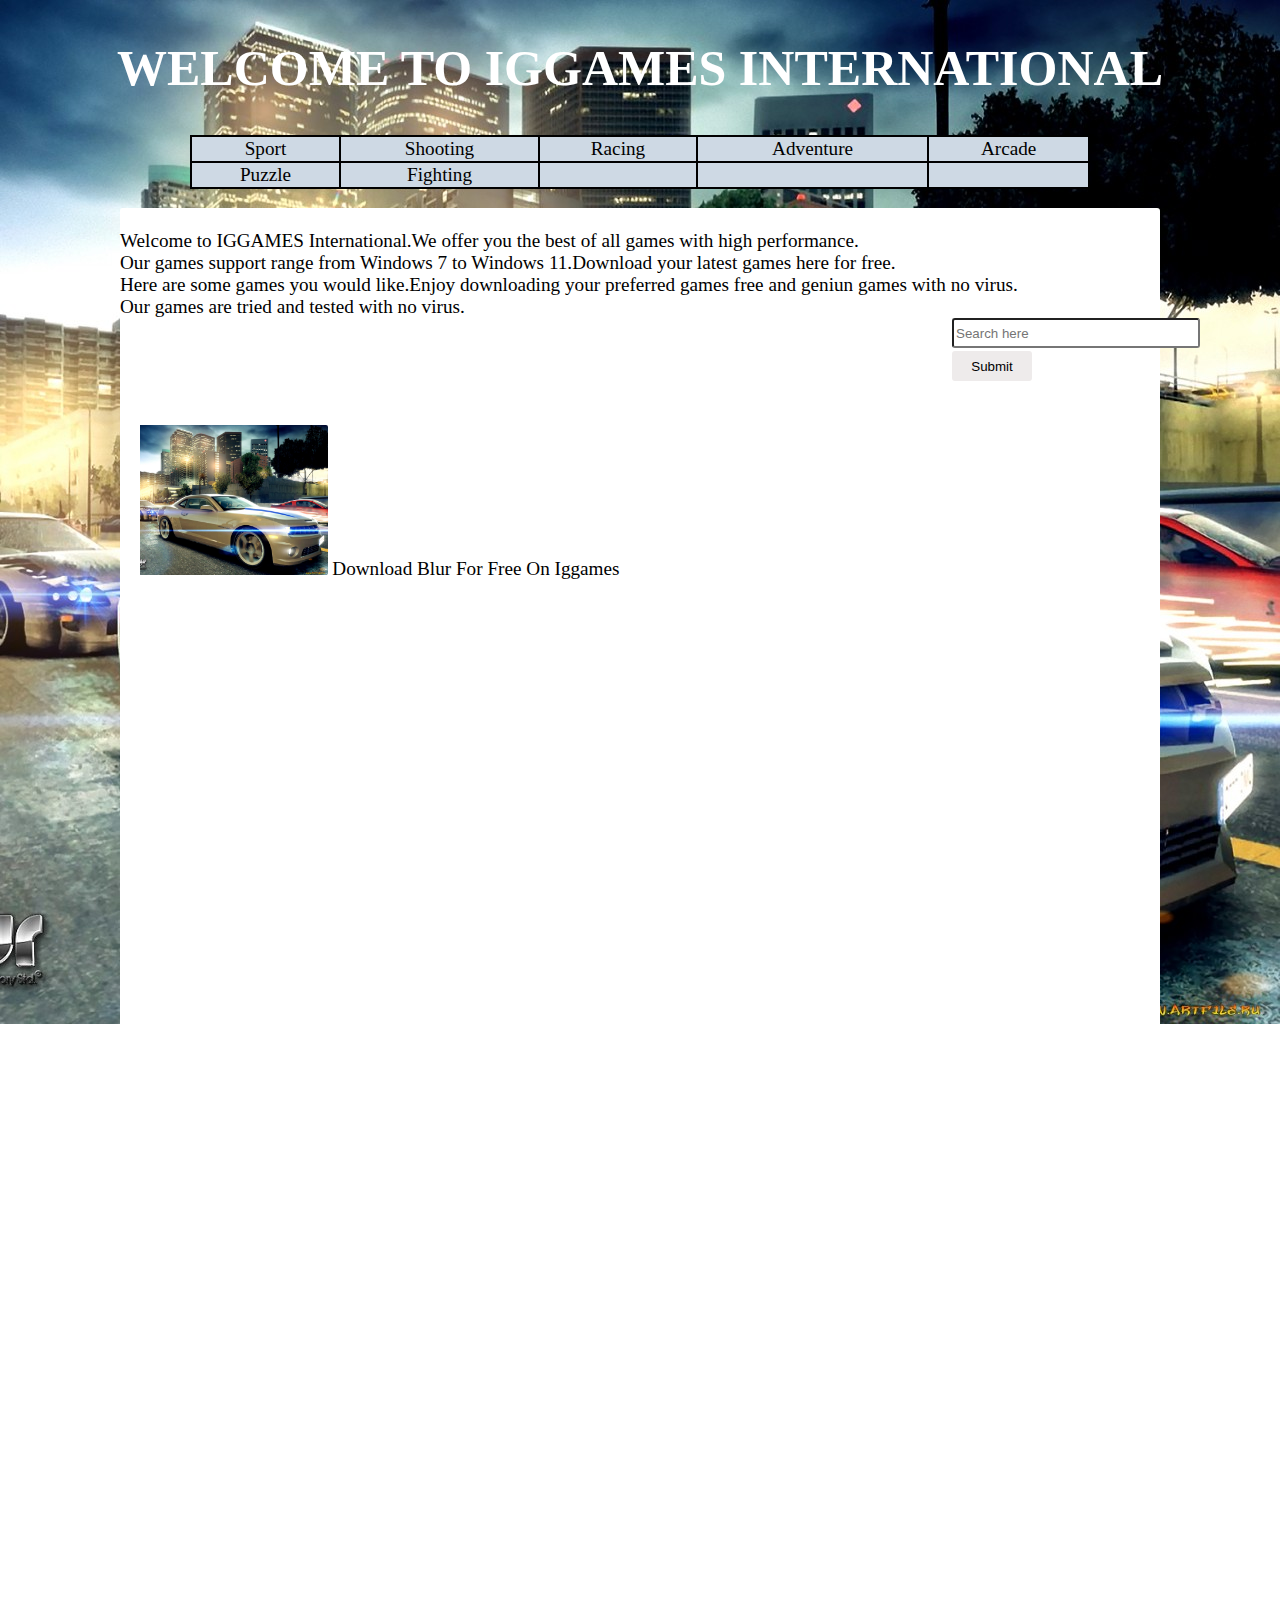
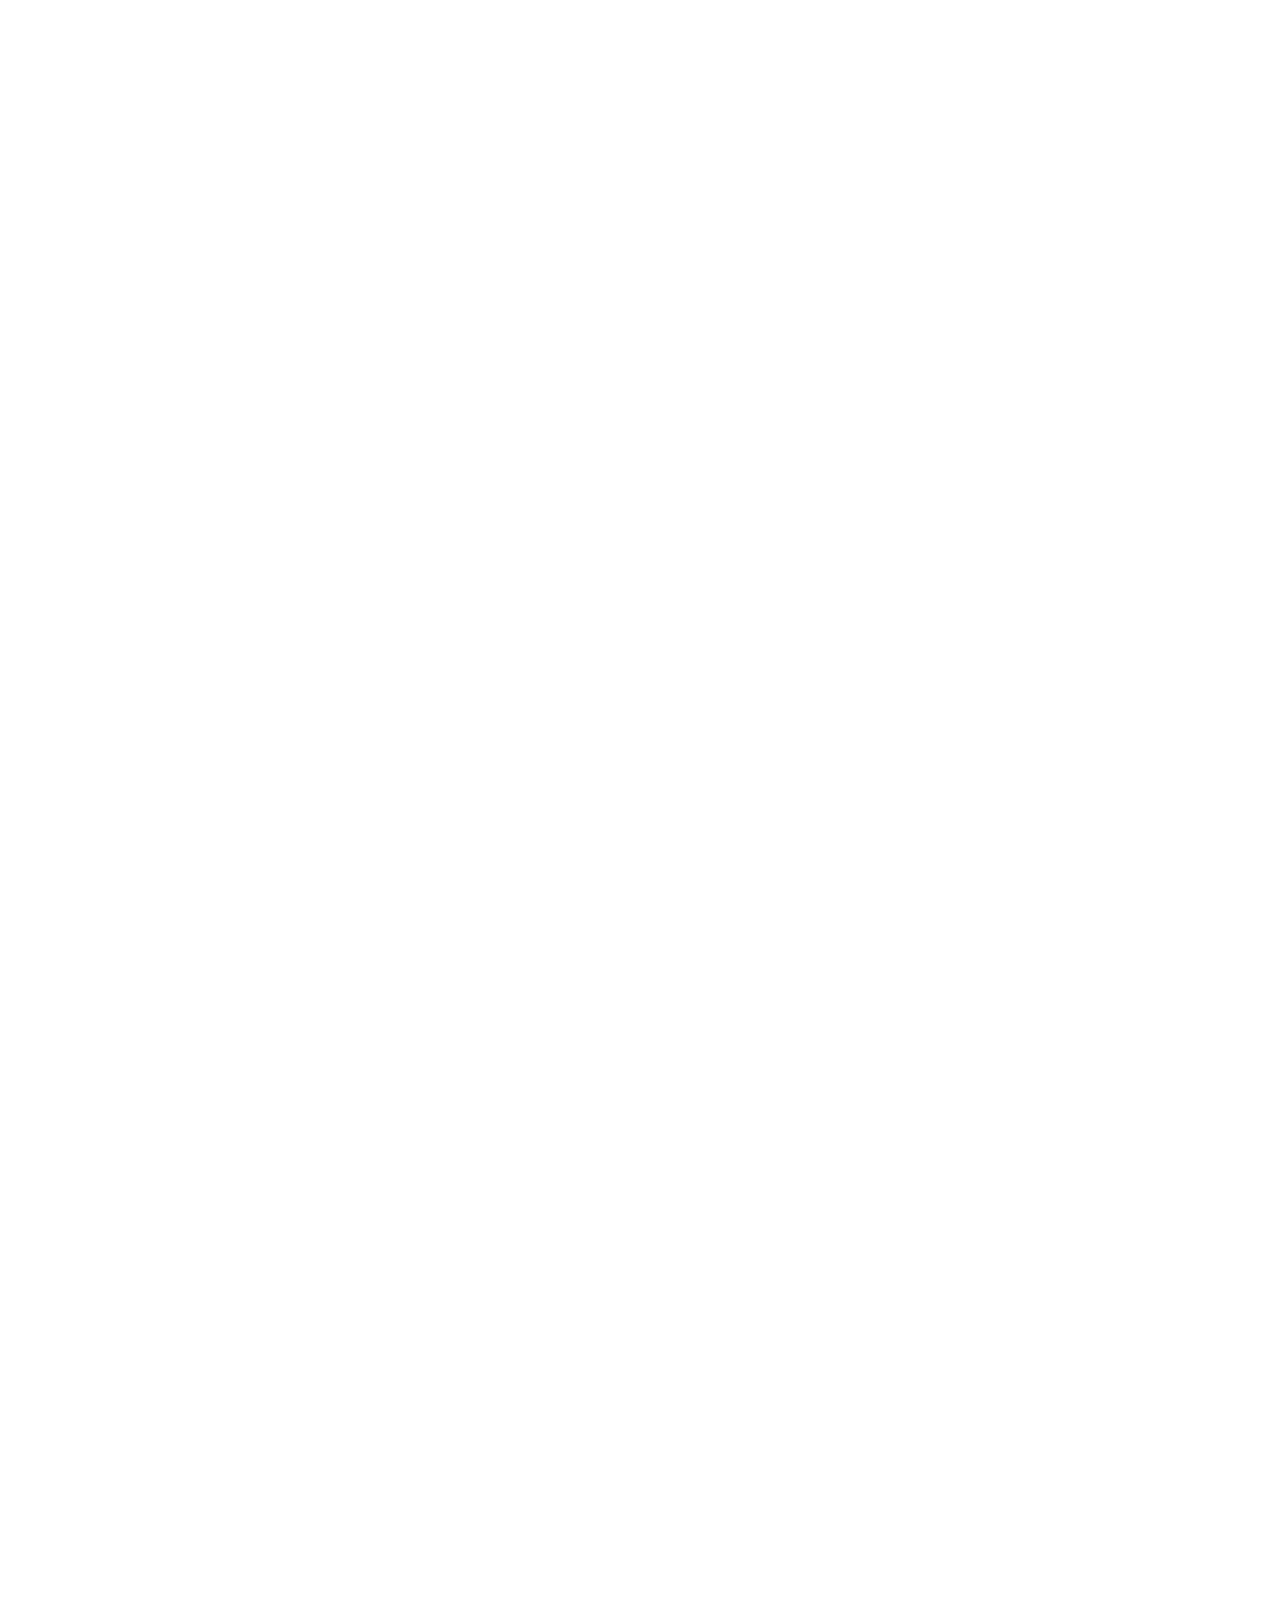
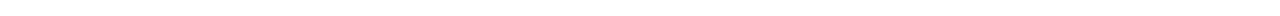
==== index.html @ b0ae0602 "Add files via upload" ====
<!DOCTYPE html>
<html>
  <h1>WELCOME TO IGGAMES INTERNATIONAL</h1>
      <link rel="icon" type="image/png" href="css/favicon.png"/>
      <title>Home of Games</title>
      <link rel="stylesheet" href="css/style.css" />
   <p>
  <table id="1">
    <tr>
      <td><a href="Sport.html">Sport</a></td>
      <td><a href="Shooting.html">Shooting</a></td>
      <td><a href="Racing.html">Racing</a></td>
      <td><a href="Adventure.html">Adventure</a></td>
      <td><a href="Arcade.html">Arcade</a></td>
    </tr>
    <tr>
      <td><a href="Puzzle.html">Puzzle</a></td>
      <td><a href="Fighting">Fighting</a></td>
      <td></td>
      <td></td>
      <td></td>
</center>
  </table>
   
   </p>
   <p>
   <section>
   <body>
    
   <br>Welcome to IGGAMES International.We offer you the best of all games with high performance.<br>
   Our games support range from Windows 7 to Windows 11.Download your latest games here for free.<br>
   Here are some games you would like.Enjoy downloading your preferred games free and geniun games with no virus.</br>
   Our games are tried and tested with no virus.
  <form>
<input id="Search" type="text" placeholder="Search here" /><br>
<button id="Submit">Submit</button>
  </form>

  <br>
  <br>
  <img src="css/Wallpapers/Blur.Wallpapers.19.jpg"/>
    Download Blur For Free On Iggames  
  
  
  
  </p>
  </body>
  </section>
  </div>
  </body>
</html>
---- css/style.css ----
h1 {
    text-align: center;
    border: 50px;
    color: rgb(0, 0, 0);
    font-size: 50px;
    color: rgb(255, 255, 255);
    font-style: normal;
    padding-top: 5px;
    padding-bottom: 5px;

}

body {

    color: black;
    font-style: italic;
    font-style: normal;
    color: rgb(0, 0, 0);
    background-color: white;
    text-align: left;
    border-left: none;
    border-right: 5px;
    box-sizing: content-box;
    background-image: url('Wallpapers/Blur.Wallpapers.19.jpg');
    font-size: larger;
    background-repeat: no-repeat;
    background-attachment: fixed;
    background-size: cover;
    text-align: calc(2px);
}

a {
    text-decoration: none;
    display: inline-block;
    color: rgb(0, 0, 0);
}

tr {
    background-color: rgb(206, 217, 228);
    color: white;
    text-align: center;

    width: 50px;
}

td {
    color: rgb(255, 255, 255);
}

table {
    width: 900px;
    align-content: center;
    height: 30px;
    margin-left: auto;
    margin-right: auto;
    background-color: black;

}

section {
    background-color: white;
    height: 3000px;
    margin-left: 7rem;
    margin-right: 7rem;
    border-radius: 3px;
}

.container {
    padding-left: 20px;
    padding-right: 20px;
}

a:hover {
    color: red;
    text-decoration: underline;
    font-style: italic;
}


img {
    padding-left: 20px;
    height: 150px;
    border-radius: 2px;
}

#Search {
    width: 15rem;
    height: 1.5rem;
    border-radius: 3px;
    position: relative;
    margin-left: 52rem;
    margin-bottom: 3px;
}

#Submit {
    border-radius: 3px;
    border: none;
    height: 30px;
    margin-left: 52rem;
    width: 80px;
    background-color: rgb(238, 235, 235);
    
}
#Submit:hover{
    opacity: 0.7;
}
#Submit:active{
    opacity: 0.4;
}
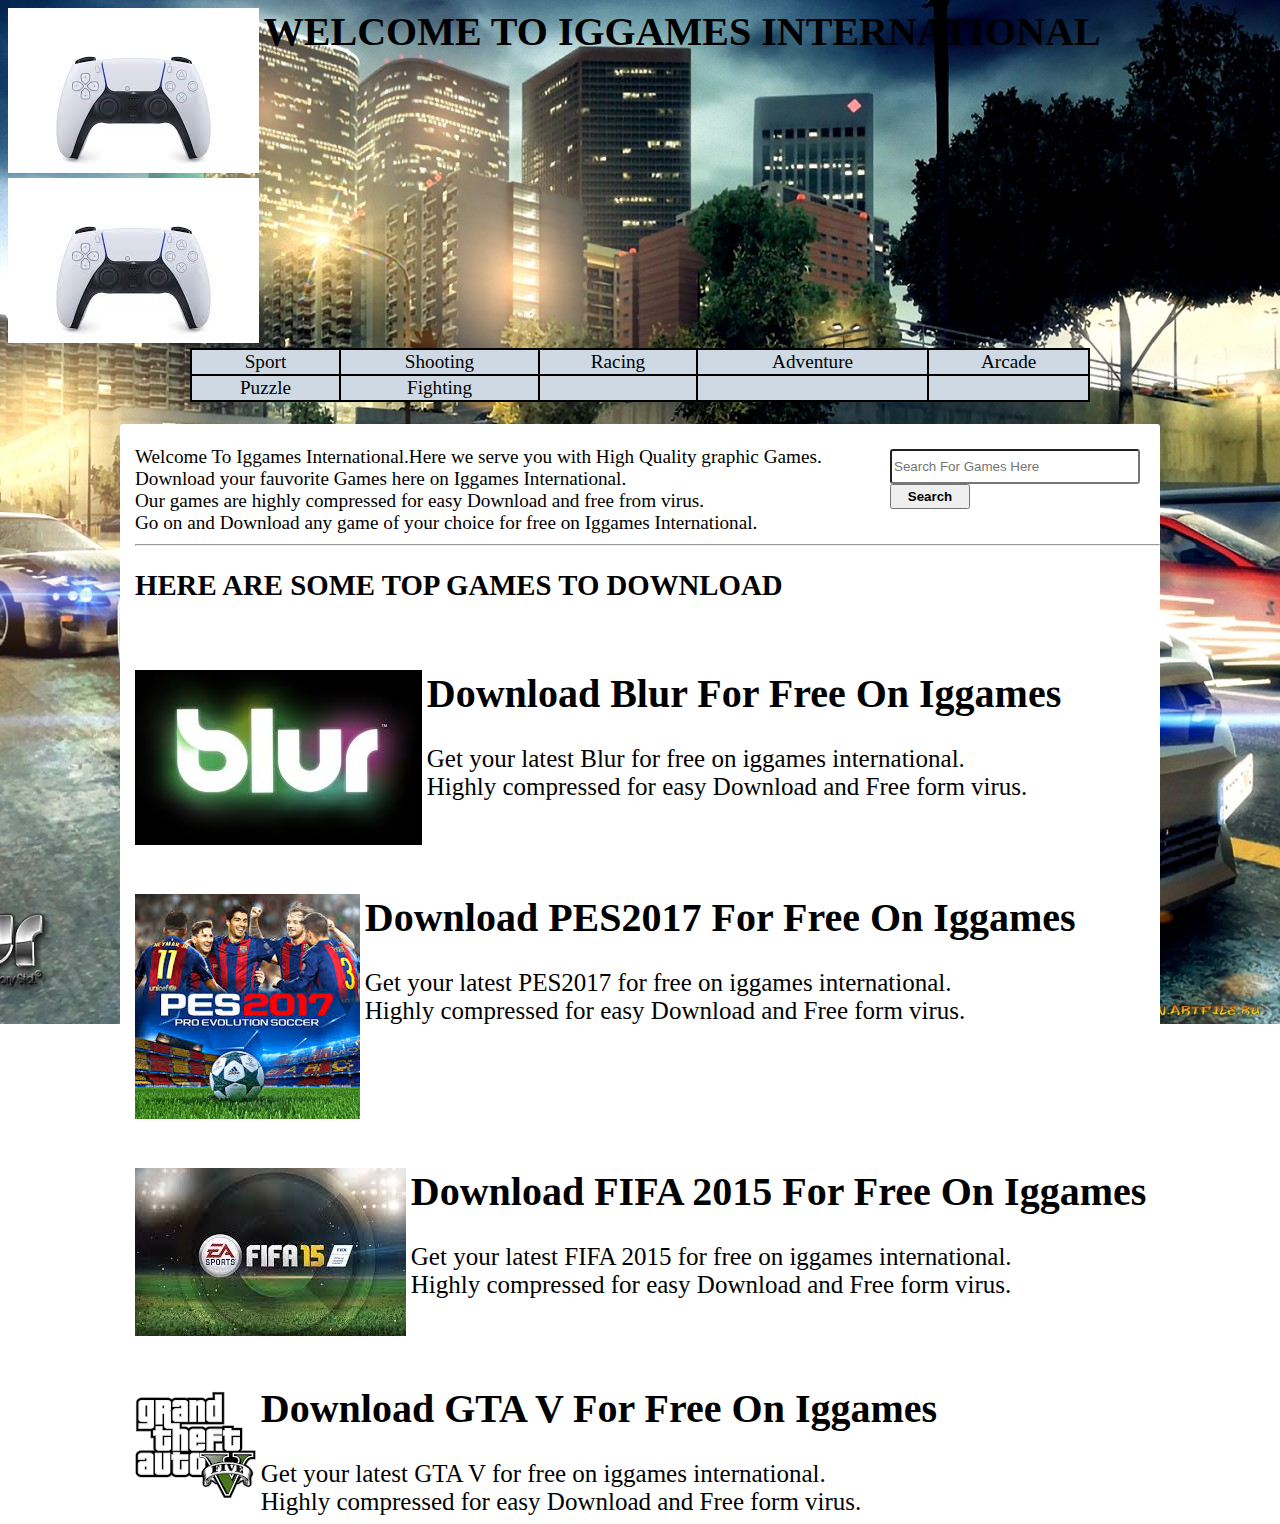
==== commit 2a17d591: "Add files via upload" ====
--- a/index.html
+++ b/index.html
@@ -1,51 +1,90 @@
 <!DOCTYPE html>
 <html>
-  <h1>WELCOME TO IGGAMES INTERNATIONAL</h1>
-      <link rel="icon" type="image/png" href="css/favicon.png"/>
-      <title>Home of Games</title>
-      <link rel="stylesheet" href="css/style.css" />
-   <p>
-  <table id="1">
-    <tr>
-      <td><a href="Sport.html">Sport</a></td>
-      <td><a href="Shooting.html">Shooting</a></td>
-      <td><a href="Racing.html">Racing</a></td>
-      <td><a href="Adventure.html">Adventure</a></td>
-      <td><a href="Arcade.html">Arcade</a></td>
-    </tr>
-    <tr>
-      <td><a href="Puzzle.html">Puzzle</a></td>
-      <td><a href="Fighting">Fighting</a></td>
-      <td></td>
-      <td></td>
-      <td></td>
-</center>
-  </table>
+  <head>  
+    <meta charset="UTF-8">
+    <meta http-equiv="X-UA-Compatible" content="IE=edge">
+    <meta name="viewpoint" content="width=device-width, initial-scale=1.0">
+    <link rel="icon" type="image/png" href="images/favicon.jpg"/>
+    <title>Home of Games</title>
+    <link rel="stylesheet" href="style.css" />
    
-   </p>
-   <p>
-   <section>
-   <body>
+  </head>
     
-   <br>Welcome to IGGAMES International.We offer you the best of all games with high performance.<br>
-   Our games support range from Windows 7 to Windows 11.Download your latest games here for free.<br>
-   Here are some games you would like.Enjoy downloading your preferred games free and geniun games with no virus.</br>
-   Our games are tried and tested with no virus.
-  <form>
-<input id="Search" type="text" placeholder="Search here" /><br>
-<button id="Submit">Submit</button>
-  </form>
-
-  <br>
-  <br>
-  <img src="css/Wallpapers/Blur.Wallpapers.19.jpg"/>
-    Download Blur For Free On Iggames  
+  <body> 
+    <!--<header>-->
+      <img src="images/Ps5 Pad2.jpeg" class="Pad">
+      <h1>WELCOME TO IGGAMES INTERNATIONAL</h1>  
+      <img src="images/Ps5 Pad2.jpeg" class="Pad1">
+    </header><br>
+    <table id="1">
+      <tr>
+        <td><a href="Sport.html">Sport</a></td>
+        <td><a href="Shooting.html">Shooting</a></td>
+        <td><a href="Racing.html">Racing</a></td>
+        <td><a href="Adventure.html">Adventure</a></td>
+        <td><a href="Arcade.html">Arcade</a></td>
+      </tr>
+      <tr>
+        <td><a href="Puzzle.html">Puzzle</a></td>
+        <td><a href="Fighting">Fighting</a></td>
+        <td></td>
+        <td></td>
+        <td></td>
+    </table><br>
+    
+    <section>
+      <form><br>
+        <input type="search" id="search1" placeholder="Search For Games Here"><br>
+        <button id="search">Search</button>
+      </form>
+      <div class="intro"><br> 
+        Welcome To Iggames International.Here we serve you with High Quality graphic Games.<br> 
+        Download your fauvorite Games here on Iggames International.<br>
+        Our games are highly compressed for easy Download and free from virus.<br>
+        Go on and Download any game of your choice for free on Iggames International.
+      </div>  
+        <hr>
+        
+      <h2>HERE ARE SOME TOP GAMES TO DOWNLOAD</h2><br><br>
+      <div class="games">
+        <div class="game-pic">
+        <img src="images/Blur.jpeg" class="Blur-pic">
+        </div>
+        <div class="game-title">
+          <span>Download Blur For Free On Iggames</span><br><br>
+          Get your latest Blur for free on iggames international.<br>Highly compressed for easy Download
+          and Free form virus.
+      </div>
   
+      <div class="games"><br><br>
+        <div class="game-pic">
+        <img src="images/PES 2017.jpeg" class="Blur-pic">
+        </div>
+        <div class="game-title">
+          <span>Download PES2017 For Free On Iggames</span><br><br>
+          Get your latest PES2017 for free on iggames international.<br>Highly compressed for easy Download
+          and Free form virus.
+      </div>
   
+      <div class="games"><br><br>
+        <div class="game-pic">
+        <img src="images/FIFA 2015.jpeg" class="Blur-pic">
+        </div>
+        <div class="game-title">
+          <span>Download FIFA 2015 For Free On Iggames</span><br><br>
+          Get your latest FIFA 2015 for free on iggames international.<br>Highly compressed for easy Download
+          and Free form virus.
+      </div>  
   
-  </p>
-  </body>
-  </section>
-  </div>
-  </body>
+      <div class="games"><br><br>
+        <div class="game-pic">
+        <img src="images/GTA 5.png" class="Blur-pic">
+        </div>
+        <div class="game-title">
+          <span>Download GTA V For Free On Iggames</span><br><br>
+          Get your latest GTA V for free on iggames international.<br>Highly compressed for easy Download
+          and Free form virus.
+      </div>
+    </section>
+  </body> 
 </html>
--- a/style.css
+++ b/style.css
@@ -0,0 +1,176 @@
+/*intro*/
+h1 {
+    text-align: center;
+    border: 50px;
+    color: rgb(0, 0, 0);
+    font-size: 40px;
+    font-style: normal;
+    display: inline;
+    margin: 0;
+    vertical-align: top;
+}
+header{
+    background-color: white;
+    display: inline-block;
+}
+
+.Pad1{
+    
+}
+
+.Pad{
+    display: inline-block;
+}
+
+
+body {
+
+    color: black;
+    font-style: italic;
+    font-style: normal;
+    color: rgb(0, 0, 0);
+    background-color: white;
+    text-align: left;
+    border-left: none;
+    border-right: 5px;
+    box-sizing: content-box;
+    background-image: url("images/Blur.Wallpapers.19.jpg");
+    font-size: larger;
+    background-repeat: no-repeat;
+    background-attachment: fixed;
+    background-size: cover;
+    text-align: calc(2px);
+}
+
+a {
+    text-decoration: none;
+    display: inline-block;
+    color: rgb(0, 0, 0);
+}
+
+a:hover {
+    color: red;
+    text-decoration: underline;
+    font-style: italic;}
+
+tr {
+    background-color: rgb(206, 217, 228);
+    color: white;
+    text-align: center;
+    width: 50px;
+}
+
+table {
+    width: 900px;
+    align-content: center;
+    height: 30px;
+    margin-left: auto;
+    margin-right: auto;
+    background-color: black;
+}
+
+section {
+    background-color: white;
+    /*height: 3000px;*/
+    border-radius: 3px;
+    margin-left: 7rem;
+    margin-right: 7rem;
+    padding-left: 15px;
+}
+#search1{
+    display: inline;
+    width: 250px;
+    height: 35px;
+    border-radius: 3px;
+    margin-top: 3px;
+    margin-right: 20px;
+}
+form{
+    display: inline;
+    float: right;
+}
+#search{
+    width: 80px;
+    height: 25px;
+    font-weight: bold;
+}
+
+#search:hover{
+    opacity: 0.7;
+}
+#search:active{
+    opacity: 0.4;
+}
+
+.intro{
+    display: inline-block;
+    vertical-align: top;
+    position: relative;
+    bottom: 0%;
+}
+
+/*games*/
+.games{
+    display: inline-block;
+}
+
+
+.game-pic{
+    display: inline-block;
+}
+.game-title{
+    display: inline-block;
+    vertical-align: top;
+    font-size: 25px;
+   
+}
+span{
+    font-weight: bold;
+    font-size: 40px;
+}
+
+
+
+
+
+
+
+
+
+
+
+
+
+
+
+
+
+
+
+
+/*.Blur-pic,.FIFA-pic{
+    display: inline-block;
+    border-radius: 5px;
+    
+}
+.Blur-title,.FIFA-title{
+    display: inline-block;
+    vertical-align: top;
+     font-weight: bold;
+     font-size: 35px;
+}
+.Blur-note{
+    display: inline-block;
+    width: 100px;
+    margin-left: 60px;
+}
+.Games{
+    display: inline-block;
+}
+
+.title{
+    font-weight: bold;
+    vertical-align: top;
+    
+    
+} */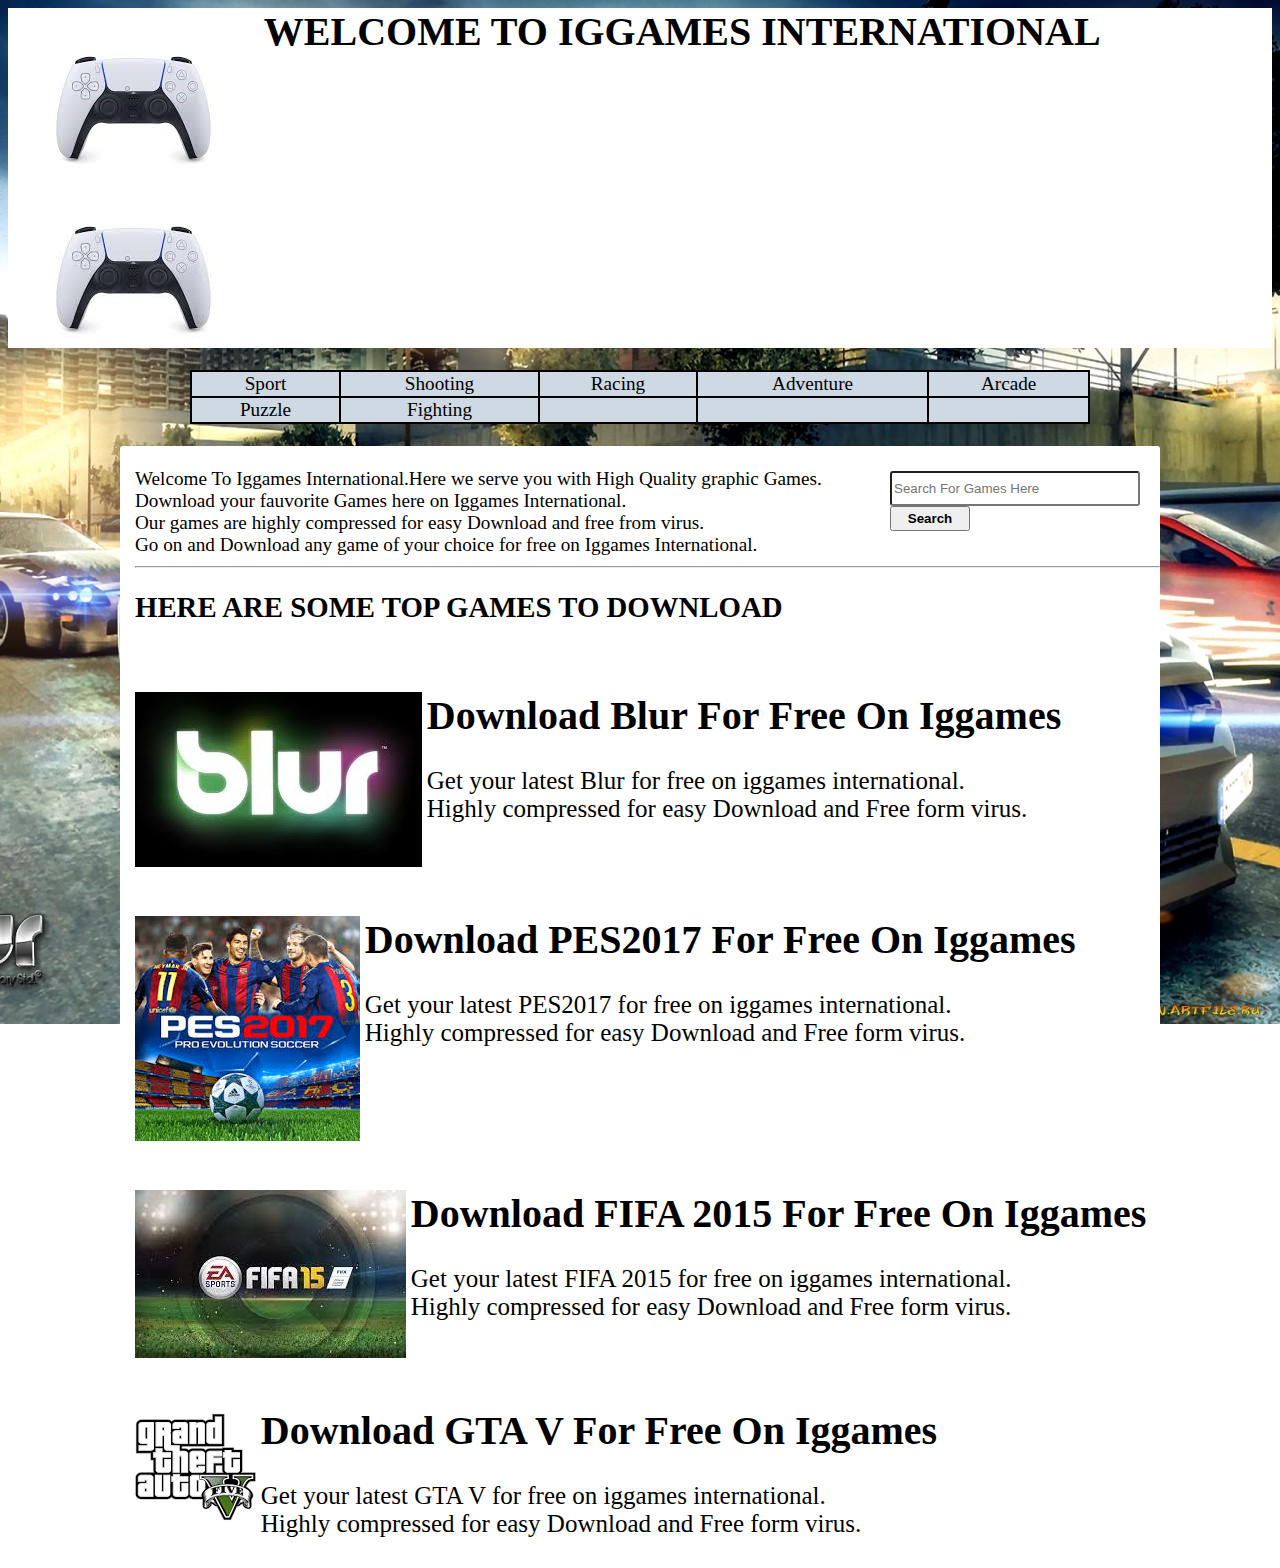
==== commit 6fe09c3f: "Add files via upload" ====
--- a/index.html
+++ b/index.html
@@ -7,15 +7,16 @@
     <link rel="icon" type="image/png" href="images/favicon.jpg"/>
     <title>Home of Games</title>
     <link rel="stylesheet" href="style.css" />
-   
   </head>
     
   <body> 
-    <!--<header>-->
+    <script src="index.js"></script>
+    <header>
       <img src="images/Ps5 Pad2.jpeg" class="Pad">
       <h1>WELCOME TO IGGAMES INTERNATIONAL</h1>  
       <img src="images/Ps5 Pad2.jpeg" class="Pad1">
-    </header><br>
+    </header>
+      <br><br>
     <table id="1">
       <tr>
         <td><a href="Sport.html">Sport</a></td>
@@ -35,7 +36,7 @@
     <section>
       <form><br>
         <input type="search" id="search1" placeholder="Search For Games Here"><br>
-        <button id="search">Search</button>
+        <button onclick="myFunction" id="search">Search</button>
       </form>
       <div class="intro"><br> 
         Welcome To Iggames International.Here we serve you with High Quality graphic Games.<br> 
@@ -46,45 +47,60 @@
         <hr>
         
       <h2>HERE ARE SOME TOP GAMES TO DOWNLOAD</h2><br><br>
+      
+      <a class="link" href="Downloads/Download Blur.html">
       <div class="games">
         <div class="game-pic">
-        <img src="images/Blur.jpeg" class="Blur-pic">
+        <img src="images/Blur.jpeg" class="picture">
         </div>
         <div class="game-title">
           <span>Download Blur For Free On Iggames</span><br><br>
           Get your latest Blur for free on iggames international.<br>Highly compressed for easy Download
           and Free form virus.
       </div>
-  
+      </a>
+
+      <a class="link" href="">
       <div class="games"><br><br>
         <div class="game-pic">
-        <img src="images/PES 2017.jpeg" class="Blur-pic">
+        <img src="images/PES 2017.jpeg" class="picture">
         </div>
         <div class="game-title">
           <span>Download PES2017 For Free On Iggames</span><br><br>
           Get your latest PES2017 for free on iggames international.<br>Highly compressed for easy Download
           and Free form virus.
       </div>
-  
+      </a>
+      
+      <a class="link" href="">
       <div class="games"><br><br>
         <div class="game-pic">
-        <img src="images/FIFA 2015.jpeg" class="Blur-pic">
+        <img src="images/FIFA 2015.jpeg" class="picture">
         </div>
         <div class="game-title">
           <span>Download FIFA 2015 For Free On Iggames</span><br><br>
           Get your latest FIFA 2015 for free on iggames international.<br>Highly compressed for easy Download
           and Free form virus.
       </div>  
-  
+      </a>  
+        
+      <a class="link" href="">
       <div class="games"><br><br>
         <div class="game-pic">
-        <img src="images/GTA 5.png" class="Blur-pic">
+        <img src="images/GTA 5.png" class="picture">
         </div>
         <div class="game-title">
           <span>Download GTA V For Free On Iggames</span><br><br>
           Get your latest GTA V for free on iggames international.<br>Highly compressed for easy Download
           and Free form virus.
       </div>
+      </a>
     </section>
-  </body> 
+  </body><br>
+    <!--<footer>
+     <a href="About">About Us</a>
+     <a href="About">Contact</a>
+     <a href="About">About</a>
+     <a href="About">About</a>
+    </footer>   -->
 </html>
